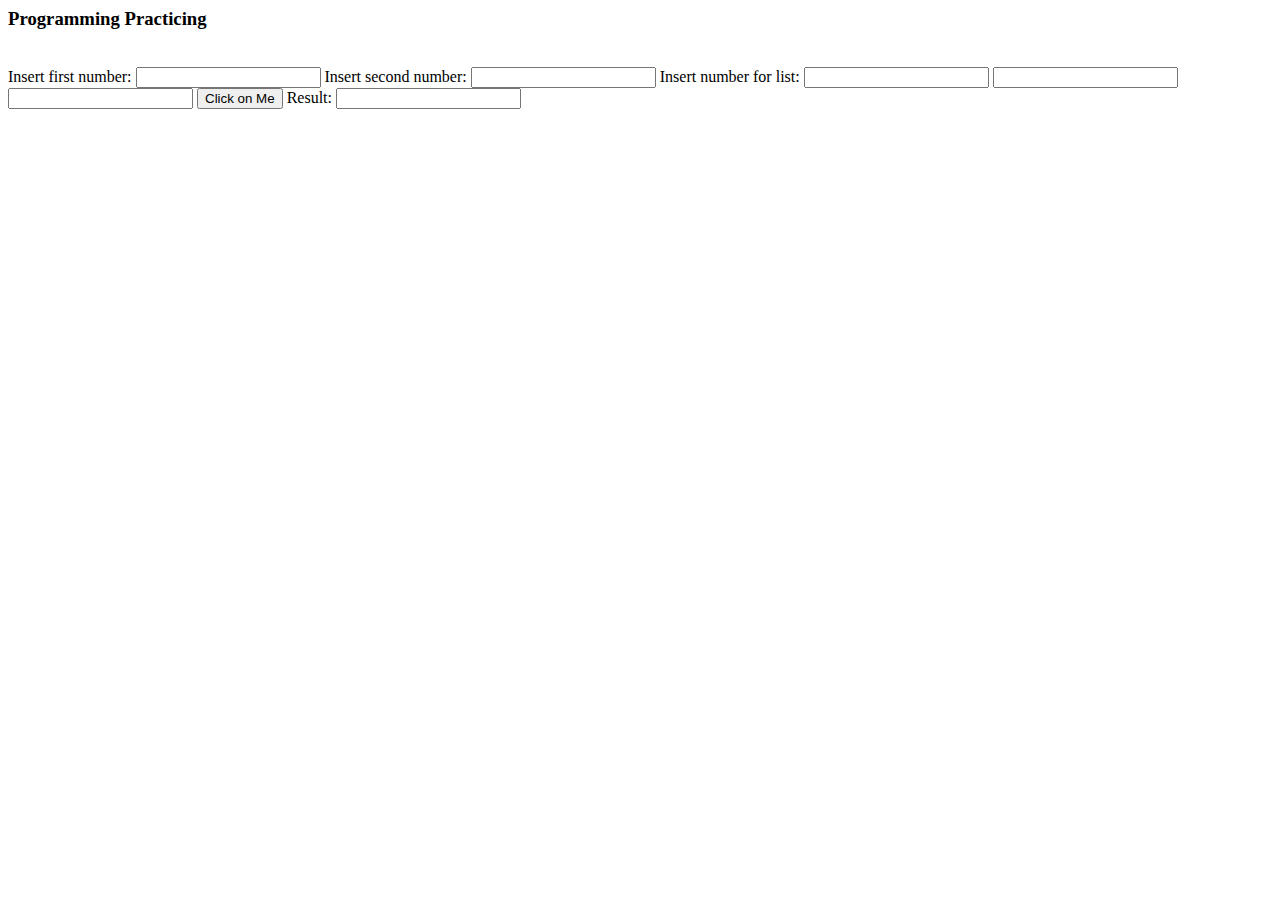
==== index.html @ e6e9d0a5 "Create index.html" ====
<HTML>
    <head>
        <script src="Arrays.js" defer></script>
    </head>
    <body>
        <div> 
            <h3>Programming Practicing</h3>
            <br>
            

            <label>Insert first number:</label>
            <input type="number" id="Numbera">
            <label>Insert second number:</label>
            <input type="number" id="Numberb">
            <label>Insert number for list:</label>
            <input type="number" name="nlist" id="nlista">
            <input type="number" name="nlist" id="nlistb">
            <input type="number" name="nlist" id="nlistc">
        
        <input type="button" value="Click on Me" id="clickme">

        
        <label> Result:</label>
        <input type="text" id="resultbox" readonly>

        
        </div>
    </body>
</HTML>
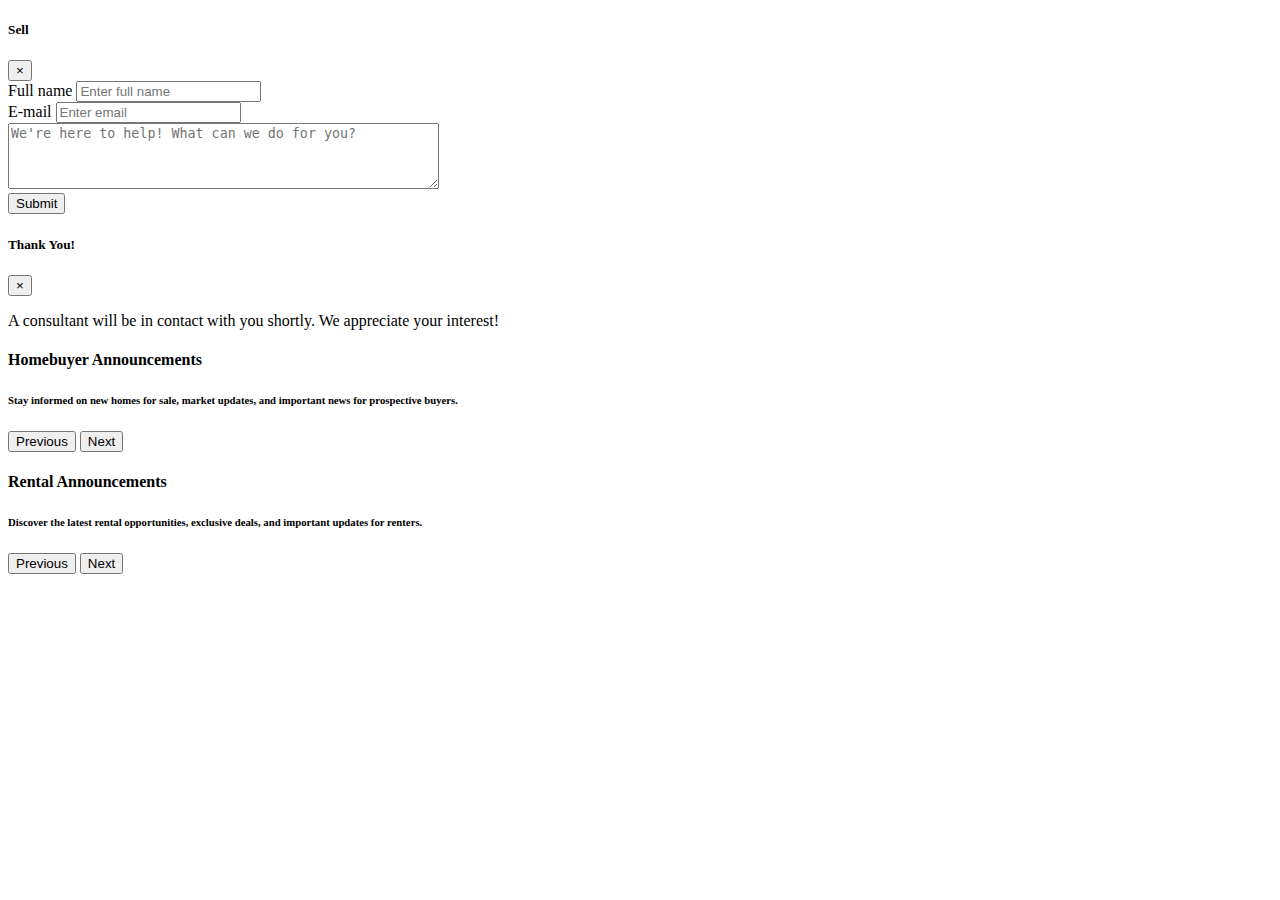
==== commit e3fbac10: "customize main page" ====
--- a/index.html
+++ b/index.html
@@ -1,29 +1,80 @@
-<HTML>
+<!DOCTYPE html>
+<html lang="en">
     <head>
-        <script src="Arrays.js" defer></script>
+        <title>Your Yarn.com</title>
+        <meta charset="utf-8">
+        <meta name="viewport" content="width=device-width, initial-scale=1">
+        <link rel="shortcut icon" type="image/x-icon" href="image/favicon.ico">
+        
+        
     </head>
     <body>
-        <div> 
-            <h3>Programming Practicing</h3>
-            <br>
-            
-
-            <label>Insert first number:</label>
-            <input type="number" id="Numbera">
-            <label>Insert second number:</label>
-            <input type="number" id="Numberb">
-            <label>Insert number for list:</label>
-            <input type="number" name="nlist" id="nlista">
-            <input type="number" name="nlist" id="nlistb">
-            <input type="number" name="nlist" id="nlistc">
+        <section id="showHeader"></section>    
+        <div class="modal-search" id="resultsModal">
+            <div class="modal-content-search">
+                <div id="results"></div>
+            </div>
+        </div>
+        <div id="modalSell" class="modal-sell">
+            <div class="modal-content-sell">
+                <div class="modal-header">
+                    <h5 class="modal-title">Sell</h5>
+                    <button type="button" class="close" data-dismiss="modal" aria-label="Close">&times;</button>
+                </div>
+                <div class="modal-body-sell">
+                    <form id="sellForm" role="sellForm" role="form">
+                        <div class="form-group">
+                            <label for="fullName"><span class="glyphicon glyphicon-user"></span> Full name</label>
+                            <input type="text" class="form-control" id="fullName" placeholder="Enter full name">
+                        </div>
+                        <div class="form-group">
+                            <label for="email"><span class="glyphicon glyphicon-user"></span> E-mail</label>
+                            <input type="text" class="form-control" id="email" placeholder="Enter email">
+                        </div>
+                        <div class="form-group">
+                            <textarea rows="4" cols="51" class="form-control" id="message" placeholder="We're here to help! What can we do for you?"></textarea>
+                        </div>
+                        <button type="submit" class="btn">Submit</button>
+                    </form>
+                </div>      
+            </div>
+        </div> 
+        <!-- Confirmation Modal -->
+        <div id="contactModal" class="modal-contact">
+            <div class="modal-content-contact">
+                <div class="modal-header">
+                    <h5 class="modal-title">Thank You!</h5>
+                    <button type="button" class="close" data-dismiss="modal" aria-label="Close">&times;</button>
+                </div>
+                <div class="modal-body">
+                    <p>A consultant will be in contact with you shortly. We appreciate your interest!</p>
+                </div>
+            </div>
+        </div>
+        <div class="carousel">
+            <div class="column buy">
+                <h4>Homebuyer Announcements</h4>
+                <h6>Stay informed on new homes for sale, market updates, and important news for prospective buyers.</h6>
+                <div class="announceBuy"></div>
+                <div class="button-container">
+                    <button class="prev-buy">Previous</button>
+                    <button class="next-buy">Next</button>
+                </div>
+            </div>
+            <div class="column rent">
+                <h4>Rental Announcements</h4>
+                <h6>Discover the latest rental opportunities, exclusive deals, and important updates for renters.</h6>
+                <div class="announceRent"></div>
+                <div class="button-container">
+                    <button class="prev-rent">Previous</button>
+                    <button class="next-rent">Next</button>
+                </div>
+            </div>
+        </div>  
+        <section id="showFooter"></section>    
         
-        <input type="button" value="Click on Me" id="clickme">
-
         
-        <label> Result:</label>
-        <input type="text" id="resultbox" readonly>
-
         
-        </div>
+        <script type="module" src="script/script.js"></script>    
     </body>
-</HTML>
+</html>
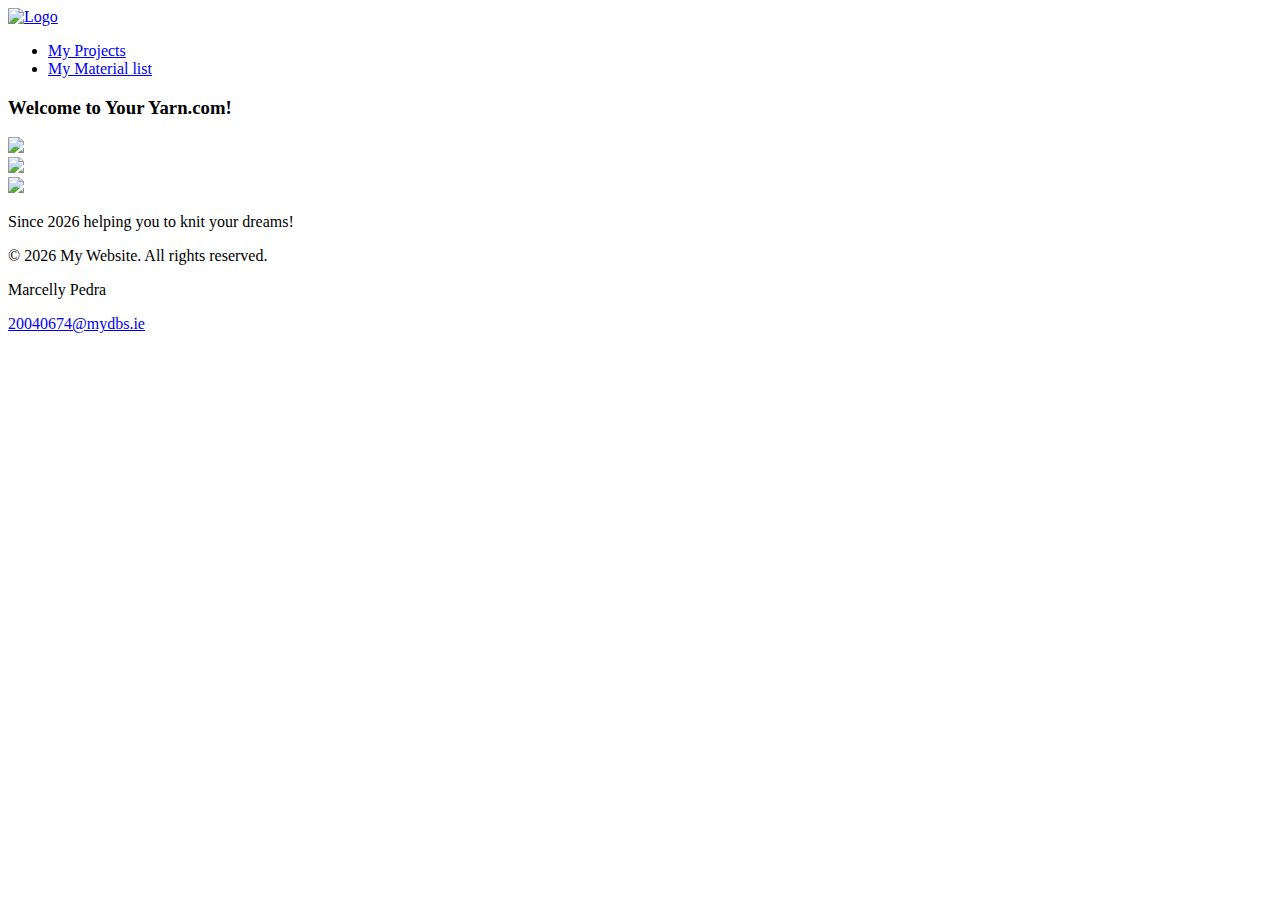
==== commit 63acc8b2: "slideshow config" ====
--- a/index.html
+++ b/index.html
@@ -1,80 +1,38 @@
 <!DOCTYPE html>
 <html lang="en">
     <head>
+
         <title>Your Yarn.com</title>
         <meta charset="utf-8">
         <meta name="viewport" content="width=device-width, initial-scale=1">
-        <link rel="shortcut icon" type="image/x-icon" href="image/favicon.ico">
-        
+        <link rel="shortcut icon" type="image/x-icon" href="img/yarn.png">
         
     </head>
     <body>
-        <section id="showHeader"></section>    
-        <div class="modal-search" id="resultsModal">
-            <div class="modal-content-search">
-                <div id="results"></div>
-            </div>
-        </div>
-        <div id="modalSell" class="modal-sell">
-            <div class="modal-content-sell">
-                <div class="modal-header">
-                    <h5 class="modal-title">Sell</h5>
-                    <button type="button" class="close" data-dismiss="modal" aria-label="Close">&times;</button>
-                </div>
-                <div class="modal-body-sell">
-                    <form id="sellForm" role="sellForm" role="form">
-                        <div class="form-group">
-                            <label for="fullName"><span class="glyphicon glyphicon-user"></span> Full name</label>
-                            <input type="text" class="form-control" id="fullName" placeholder="Enter full name">
-                        </div>
-                        <div class="form-group">
-                            <label for="email"><span class="glyphicon glyphicon-user"></span> E-mail</label>
-                            <input type="text" class="form-control" id="email" placeholder="Enter email">
-                        </div>
-                        <div class="form-group">
-                            <textarea rows="4" cols="51" class="form-control" id="message" placeholder="We're here to help! What can we do for you?"></textarea>
-                        </div>
-                        <button type="submit" class="btn">Submit</button>
-                    </form>
-                </div>      
-            </div>
-        </div> 
-        <!-- Confirmation Modal -->
-        <div id="contactModal" class="modal-contact">
-            <div class="modal-content-contact">
-                <div class="modal-header">
-                    <h5 class="modal-title">Thank You!</h5>
-                    <button type="button" class="close" data-dismiss="modal" aria-label="Close">&times;</button>
-                </div>
-                <div class="modal-body">
-                    <p>A consultant will be in contact with you shortly. We appreciate your interest!</p>
-                </div>
-            </div>
-        </div>
-        <div class="carousel">
-            <div class="column buy">
-                <h4>Homebuyer Announcements</h4>
-                <h6>Stay informed on new homes for sale, market updates, and important news for prospective buyers.</h6>
-                <div class="announceBuy"></div>
-                <div class="button-container">
-                    <button class="prev-buy">Previous</button>
-                    <button class="next-buy">Next</button>
-                </div>
-            </div>
-            <div class="column rent">
-                <h4>Rental Announcements</h4>
-                <h6>Discover the latest rental opportunities, exclusive deals, and important updates for renters.</h6>
-                <div class="announceRent"></div>
-                <div class="button-container">
-                    <button class="prev-rent">Previous</button>
-                    <button class="next-rent">Next</button>
-                </div>
-            </div>
-        </div>  
+        <section id="showHeader"></section>
+
+        <!-- Slideshow container -->
+<div class="slideshow-container">
+
+    <!-- Full-width images with number and caption text -->
+    <div class="mySlides fade">
+      <img src="img/knitting.jpeg" style="width:100%">
+      </div>
+  
+    <div class="mySlides fade">
+      <img src="img/amigurumi.jpeg" style="width:100%">
+    </div>
+  
+    <div class="mySlides fade">
+      <img src="img/yarnbox.jpeg" style="width:100%">
+  <br>
+  
+                
+        
         <section id="showFooter"></section>    
         
         
         
-        <script type="module" src="script/script.js"></script>    
+        <script type="module" src="script.js"></script>    
     </body>
 </html>
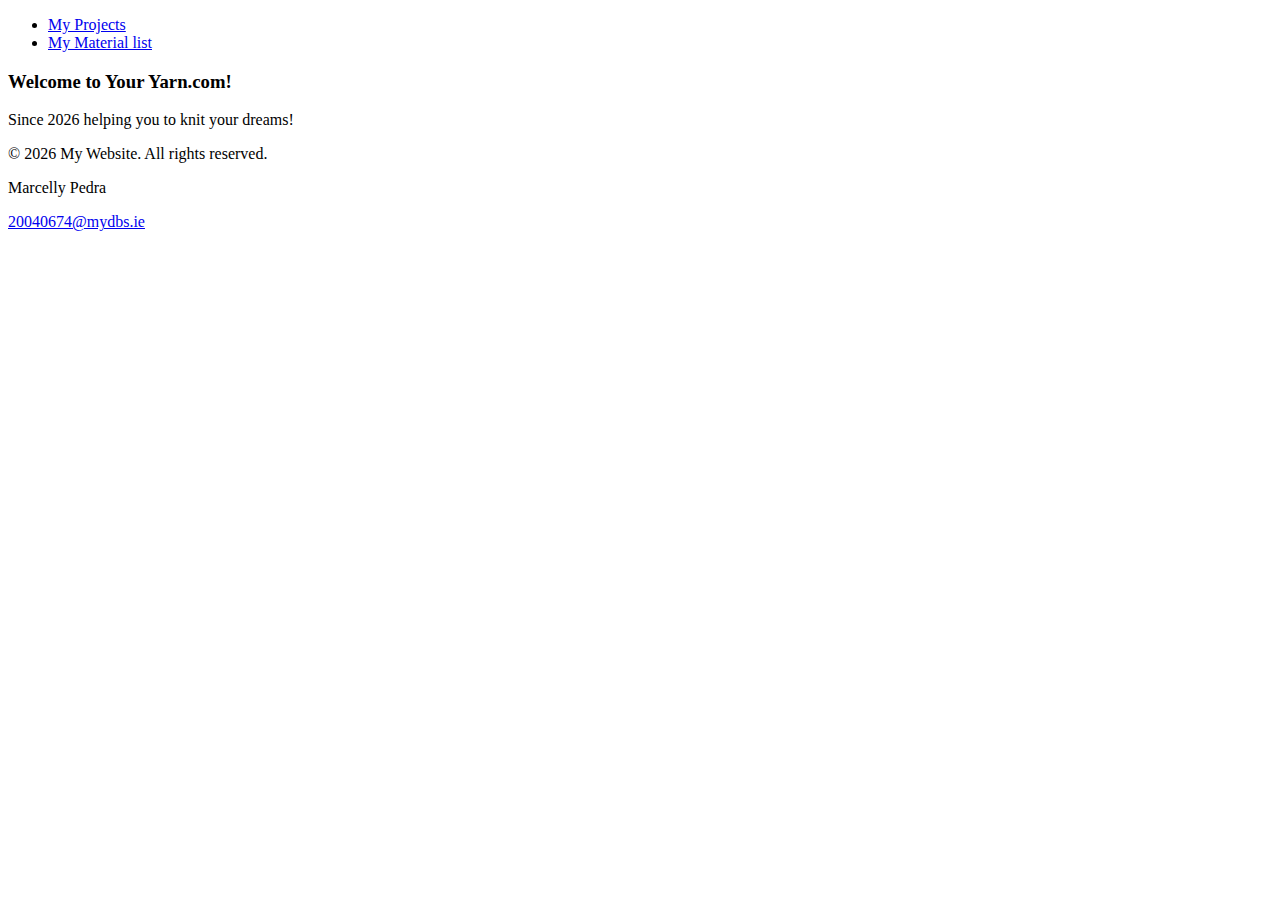
==== commit 275421bc: "excluded slideshow" ====
--- a/index.html
+++ b/index.html
@@ -5,28 +5,13 @@
         <title>Your Yarn.com</title>
         <meta charset="utf-8">
         <meta name="viewport" content="width=device-width, initial-scale=1">
-        <link rel="shortcut icon" type="image/x-icon" href="img/yarn.png">
-        
+        <link rel="shortcut icon" type="image/x-icon" href="img/yarnbasket.png">
+        <link rel="stylesheet" href="style.css">
     </head>
     <body>
         <section id="showHeader"></section>
 
-        <!-- Slideshow container -->
-<div class="slideshow-container">
-
-    <!-- Full-width images with number and caption text -->
-    <div class="mySlides fade">
-      <img src="img/knitting.jpeg" style="width:100%">
-      </div>
-  
-    <div class="mySlides fade">
-      <img src="img/amigurumi.jpeg" style="width:100%">
-    </div>
-  
-    <div class="mySlides fade">
-      <img src="img/yarnbox.jpeg" style="width:100%">
-  <br>
-  
+       
                 
         
         <section id="showFooter"></section>    
--- a/style.css
+++ b/style.css
@@ -0,0 +1,28 @@
+* {box-sizing:border-box}
+
+/* Slideshow container */
+.slideshow-container {
+  max-width: 1000px;
+  position: relative;
+  margin: auto;
+}
+
+.active {
+    background-color: #717171;
+  }
+
+/* On hover, add a black background color with a little bit see-through */
+.prev:hover, .next:hover {
+  background-color: rgba(0,0,0,0.8);
+}
+
+/* Fading animation */
+.fade {
+  animation-name: fade;
+  animation-duration: 1.5s;
+}
+
+@keyframes fade {
+  from {opacity: .4}
+  to {opacity: 1}
+}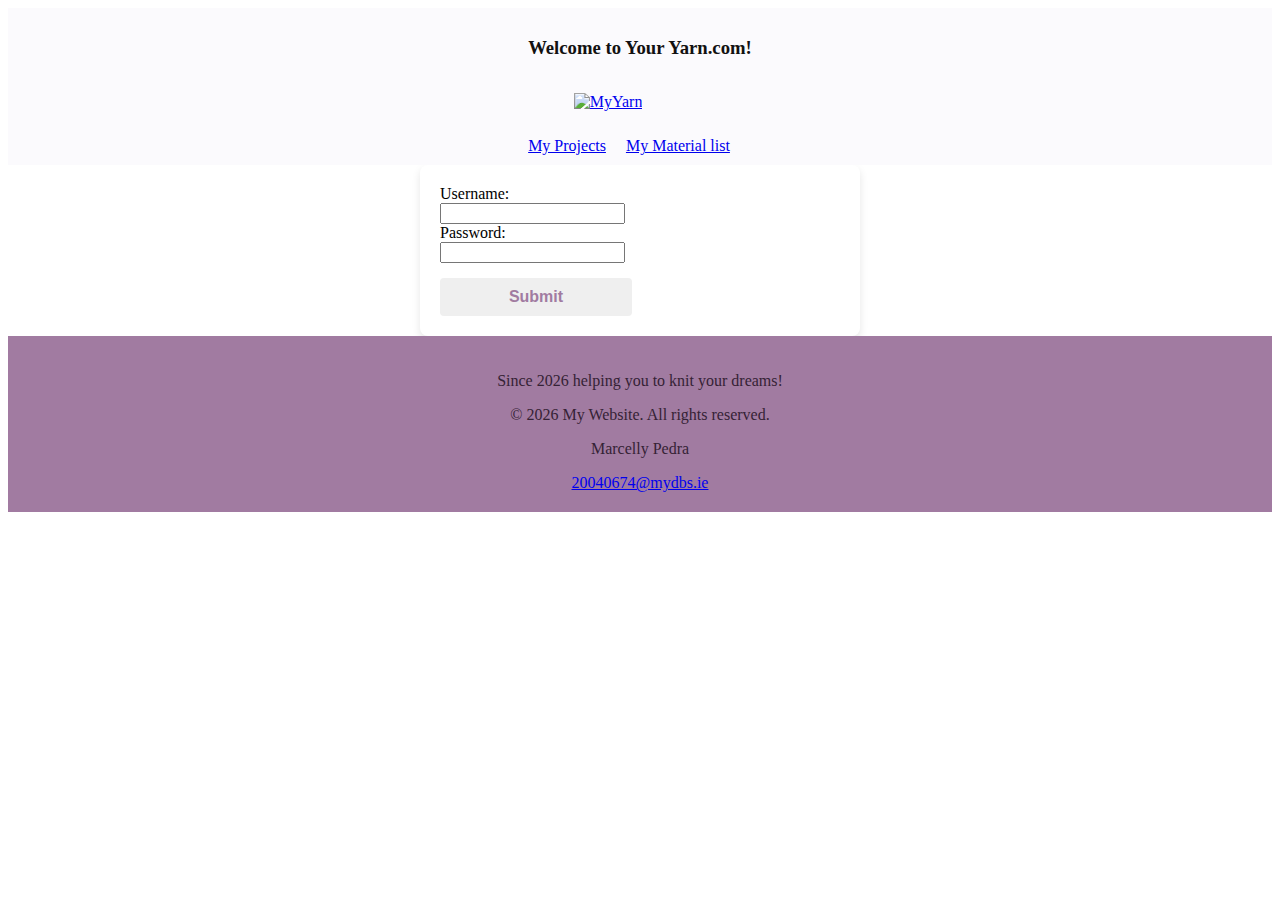
==== commit 54bdd24e: "form box styling" ====
--- a/index.html
+++ b/index.html
@@ -1,19 +1,30 @@
 <!DOCTYPE html>
 <html lang="en">
     <head>
-
         <title>Your Yarn.com</title>
         <meta charset="utf-8">
         <meta name="viewport" content="width=device-width, initial-scale=1">
         <link rel="shortcut icon" type="image/x-icon" href="img/yarnbasket.png">
-        <link rel="stylesheet" href="style.css">
     </head>
     <body>
         <section id="showHeader"></section>
+        <main class="main">
 
-       
-                
-        
+            <form class="formLogin" action="user.html">
+                <div class="divColumn">
+                    <div class="insertForm float">
+                        <label for="username">Username:</label><br>
+                        <input class="userPwd" type="text" id="username" name="username" required><br>
+                        <label for="pwdLogin">Password:</label><br>
+                        <input class="userPwd" type="password" id="pwdLogin" name="pwdLogin" required><br>
+                    </div>
+                </div>
+                <div class="btnForm">
+                    <input class="btn" type="submit" value="Submit">
+                </div>
+            </form>
+            
+            </main>     
         <section id="showFooter"></section>    
         
         
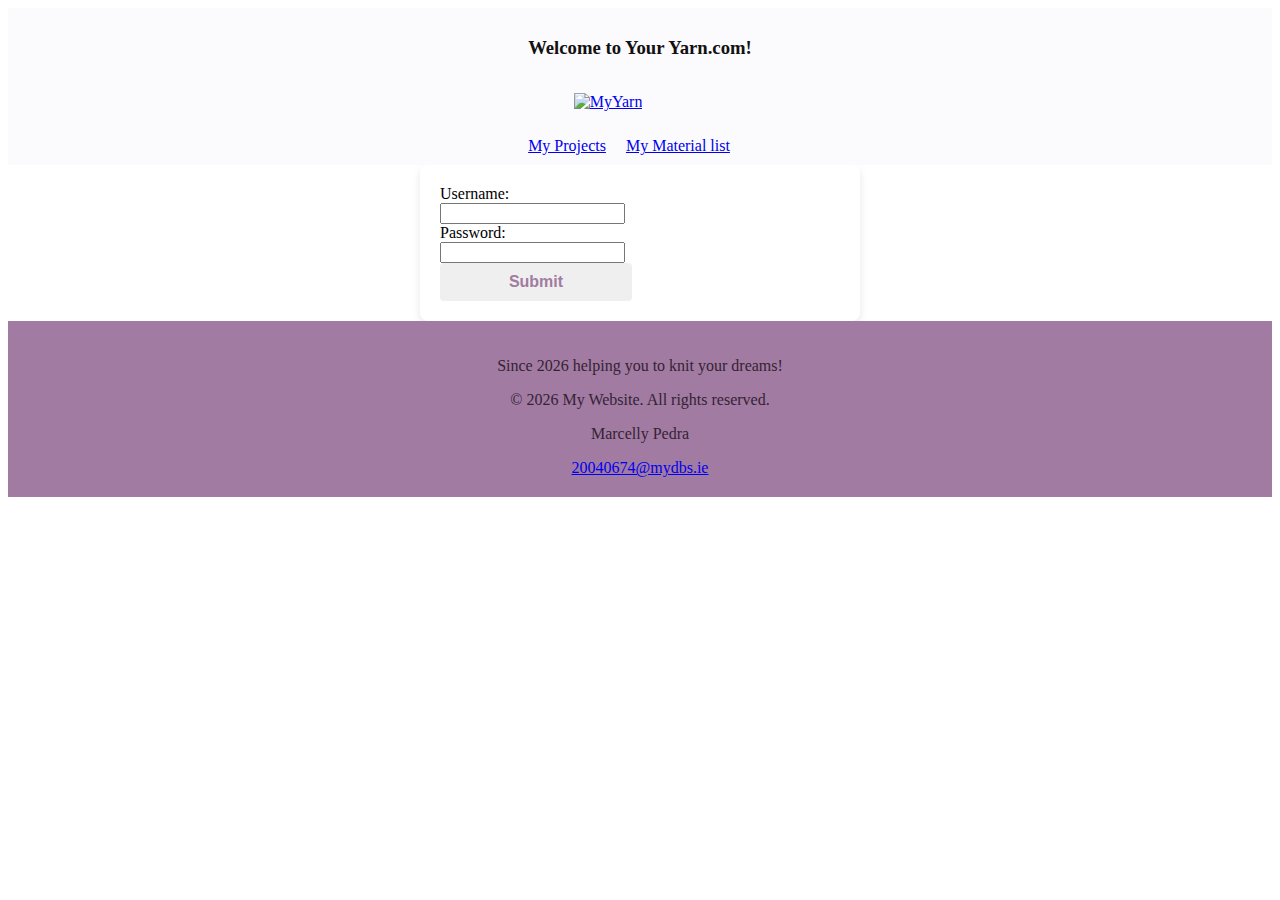
==== commit 91c67135: "up" ====
--- a/index.html
+++ b/index.html
@@ -29,6 +29,7 @@
         
         
         
-        <script type="module" src="script.js"></script>    
+        <script type="module" src="script.js"></script> 
+        <style  rel="stylesheet" href="style.css"></style>   
     </body>
 </html>
